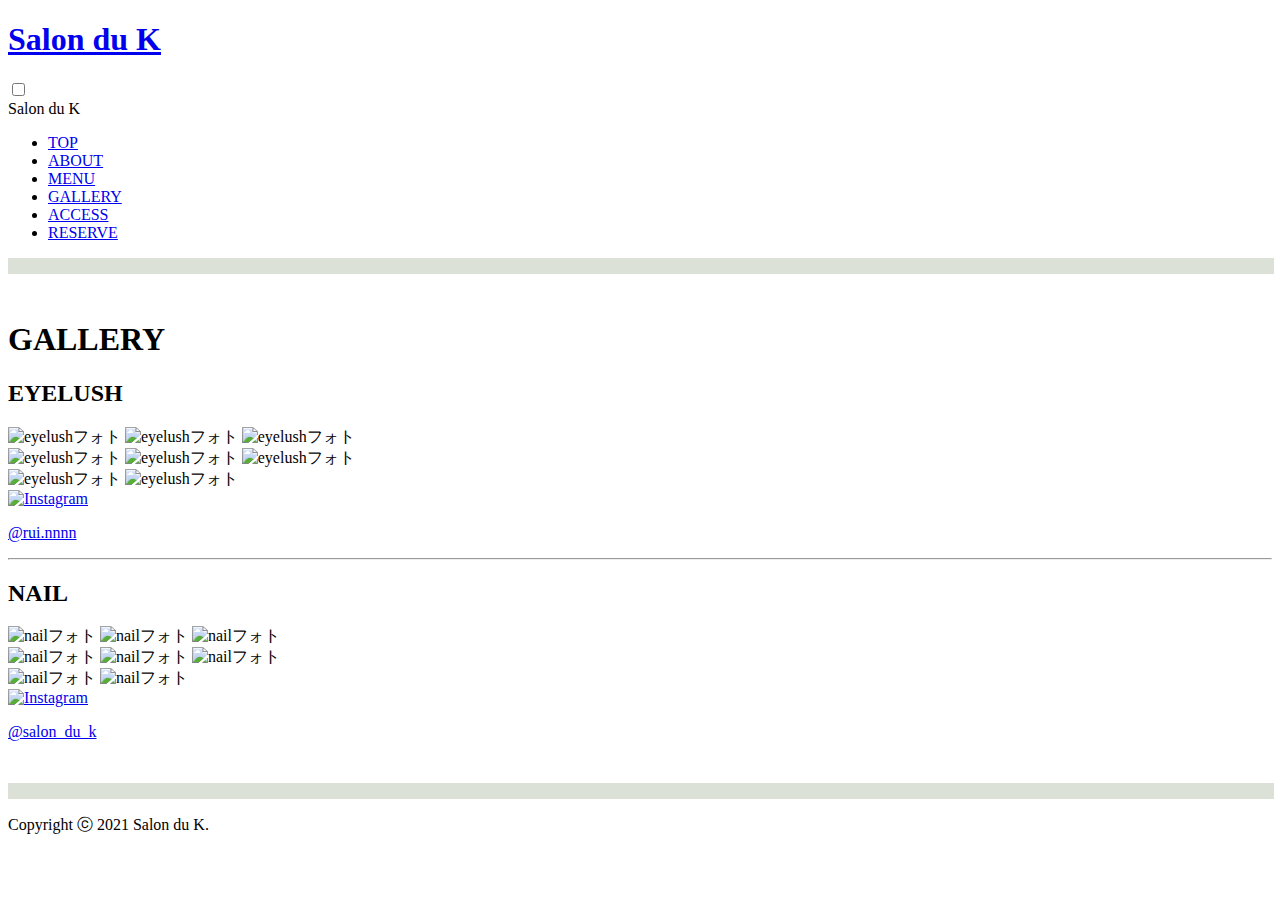
==== gallery.html @ 31e427a8 "Update gallery.html" ====
<!doctype html>
<html>
<head>
<meta charset="UTF-8">
  <meta name = "viewport" content = "width = device-width, initial-scale=1, user-scalable=yes">
<title>Salon du K</title>
   <link rel="stylesheet" href="css/reset.css">
  <link rel="stylesheet" href="css/common.css">
  <link rel="stylesheet" href="css/gallery.css">
  <script src="https://code.jquery.com/jquery-3.4.1.min.js" integrity="sha256-CSXorXvZcTkaix6Yvo6HppcZGetbYMGWSFlBw8HfCJo=" crossorigin="anonymous"></script>
</head>

<body>
  
 <header class="header">
  <h1 class="header-logo"><a href="index.html">Salon du K</a></h1>
  <div id="nav-drawer">
    <input id="nav-input" class="none" type="checkbox">
    <label id="nav-open" for="nav-input"><span></span></label>
    <label id="nav-close" class="none" for="nav-input"></label>
  <nav id="nav-content" class="header__navigation">
    <div class="nav-drewer__title none">Salon du K</div>
    <ul>
   <li><a class="nav-drawer__link-top none" href="index.html">TOP</a></li>
       <li><a href="index.html#about">ABOUT</a></li>
      <li><a href="menu.html">MENU</a></li>
       <li><a href="gallery.html">GALLERY</a></li>
        <li><a href="index.html#access">ACCESS</a></li>
        <li><a href="https://beauty.hotpepper.jp/kr/slnH000550363/">RESERVE</a></li>
    </ul>
   </nav>
     </div>
   <hr size="16" width="100%" color="#DBE1D7">
      </header>
    
    <main>
     
       
       
        
    <div class="gallery-top-image"> 
    <img  src="images/るいサイトメニュービジュアル2.jpg" alt="" width="100%">
      <div class="gallery-top-text">
        <h1>GALLERY</h1>
       </div>
      </div>
     
        
         <section class="images">
           <div class="fadein"> 
             <h2 id="eyelush">EYELUSH</h2>
                </div>
           
          <div class="eyelush-images-list">
             <div class="fadein"> 
            <div class="images-list1">
              <img class="eyelush-picture" src="images/S__1941931.jpg" alt="eyelushフォト">
              <img class="eyelush-picture" src="images/S__1941937.jpg" alt="eyelushフォト">
              <img class="eyelush-picture" src="images/S__1941932.jpg" alt="eyelushフォト">
            </div>
            <div class="images-list2">
              <img class="eyelush-picture" src="images/S__1941934.jpg" alt="eyelushフォト">
              <img class="eyelush-picture" src="images/S__1941935.jpg" alt="eyelushフォト">
              <img class="eyelush-picture" src="images/S__1941930.jpg" alt="eyelushフォト">
            </div>
            <div class="images-list3">
              <img class="eyelush-picture" src="images/IMG_0195.jpg" alt="eyelushフォト">
              <img class="eyelush-picture" src="images/S__1941938.jpg" alt="eyelushフォト">
             <div class="insta-btn">
      <a class="insta-btn" href="https://www.instagram.com/rui.nnnn/?utm_medium=copy_link">
      <img class="insta" src="https://github.com/SalonduK/Salon-du-K/blob/main/iconmonstr-instagram-11-240.png?raw=true" alt="Instagram">
        <p>@rui.nnnn</p></a>
        </div>
            </div>
          </div>
            </div>
           
        
          <hr class="border">
  
        <div class="nail-images-list">
           <div class="fadein"> 
            <h2 id="nail">NAIL</h2>
           </div>
          <div>
            <div class="fadein"> 
            <div class="images-list1">
             <img class="nail-picture" src="https://github.com/SalonduK/Salon-du-K/blob/main/S__1941924.jpg?raw=true" alt="nailフォト">
              <img class="nail-picture" src="https://github.com/SalonduK/Salon-du-K/blob/main/S__1941925.jpg?raw=true" alt="nailフォト">
             <img class="nail-picture" src="https://github.com/SalonduK/Salon-du-K/blob/main/4620693218526556303.7f9f90239482df88323db2bda8c46c4d.21072912.JPG?raw=true" alt="nailフォト">
            </div>
            <div class="images-list2">
              <img class="nail-picture" src="https://github.com/SalonduK/Salon-du-K/blob/main/S__1941928.jpg?raw=true" alt="nailフォト">
              <img class="nail-picture" src="https://github.com/SalonduK/Salon-du-K/blob/main/S__1941921.jpg?raw=true" alt="nailフォト">
              <img class="nail-picture" src="https://github.com/SalonduK/Salon-du-K/blob/main/4620693218526556303.1b037a659a29948ac95fb645764f8533.21072912.JPG?raw=true" alt="nailフォト">
            </div>
            <div class="images-list3">
             <img class="nail-picture" src="https://github.com/SalonduK/Salon-du-K/blob/main/S__1941923.jpg?raw=true" alt="nailフォト">
              <img class="nail-picture" src="https://github.com/SalonduK/Salon-du-K/blob/main/4620693218526556303.156d77d72c3185fb5520661b2d9b0d11.21072912.JPG?raw=true" alt="nailフォト">
            <div class="insta-btn">
      <a class="insta-btn" href="https://www.instagram.com/salon_du_k/?hl=en">
      <img class="insta" src="https://github.com/SalonduK/Salon-du-K/blob/main/iconmonstr-instagram-11-240.png?raw=true" alt="Instagram">
        <p>@salon_du_k</p></a>
        </div>
          </div>
           </div>
            </div>
          </div>
            <div class="reserve-btn">
      <a href="https://beauty.hotpepper.jp/kr/slnH000550363/">
      <img src="images/名称未設定-1.png" alt="">
        </a>
       </div>
         </section>
        
         <hr size="16" width="100%" color="#DBE1D7">
    </main>
      <footer class="footer">
    <p>
        Copyright ⓒ 2021 Salon du K.
      </p>
    
    </footer>  
  <script>
  $(function(){
    $(window).scroll(function (){
        $('.fadein').each(function(){
            var targetElement = $(this).offset().top;
            var scroll = $(window).scrollTop();
            var windowHeight = $(window).height();
            if (scroll > targetElement - windowHeight + 150){
                $(this).addClass('scrollin');
            }
        });
    });
});
  
  </script>
</body>
</html>
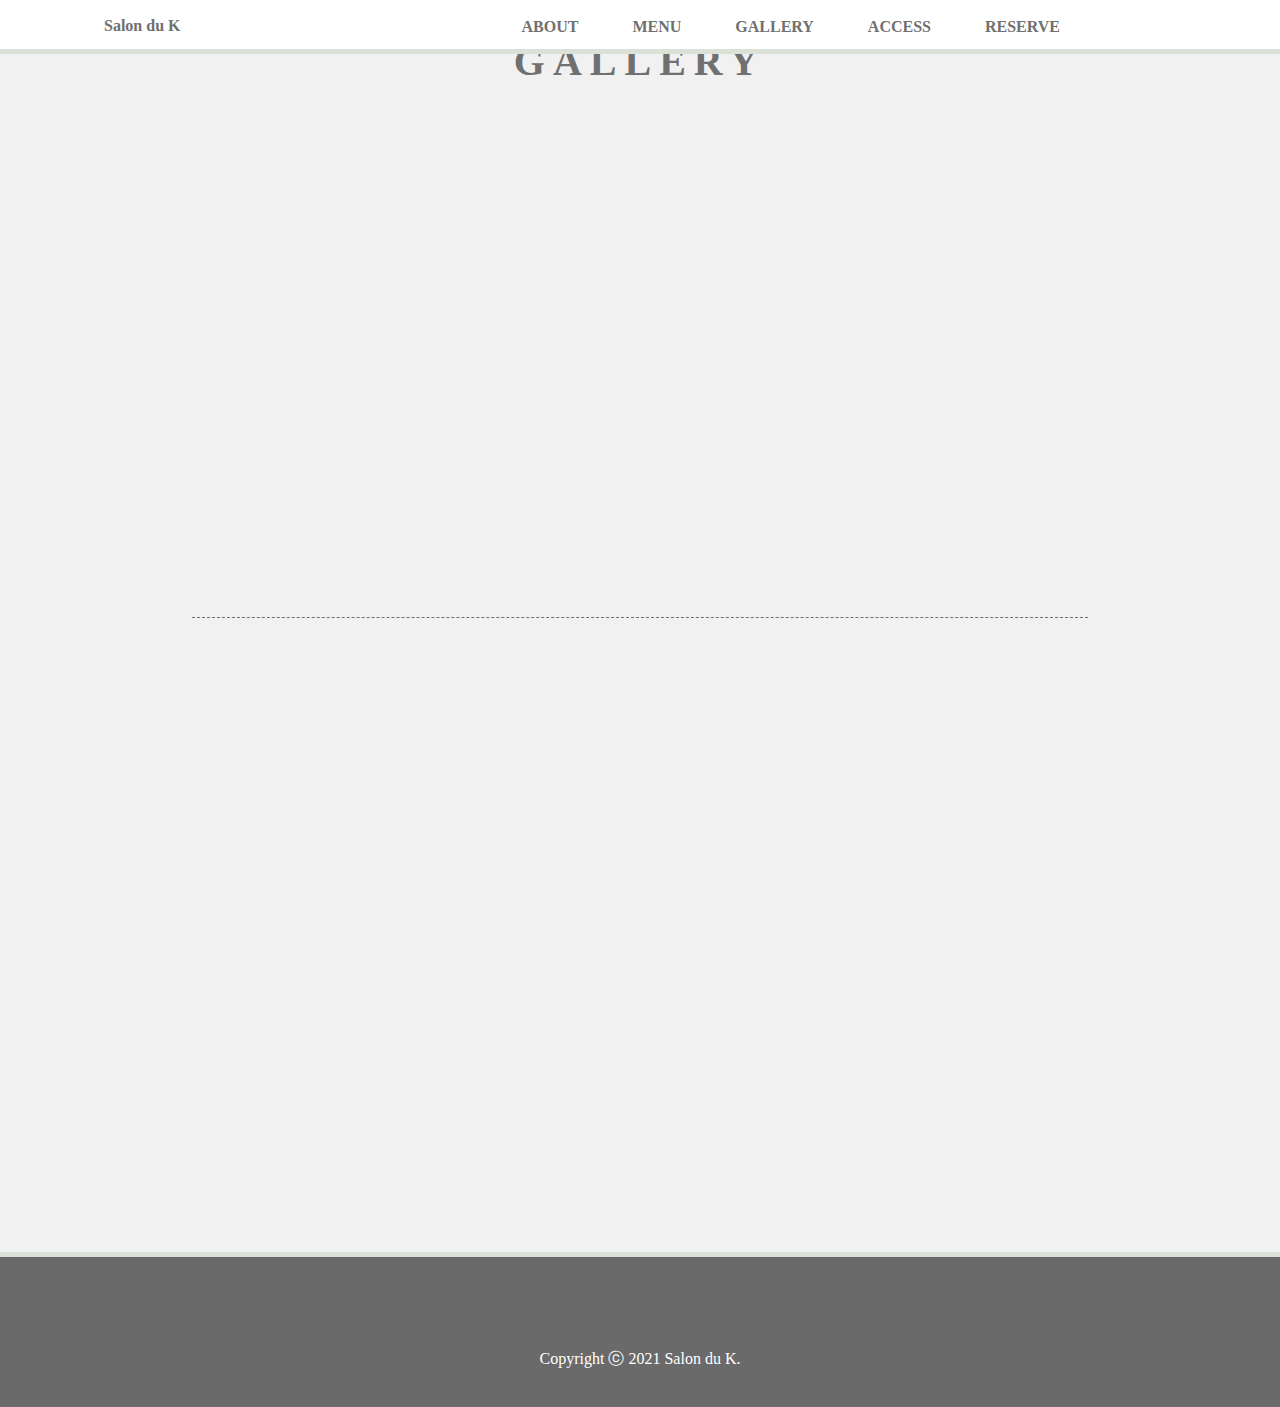
==== commit cbd333ed: "Add files via upload" ====
--- a/gallery.html
+++ b/gallery.html
@@ -4,9 +4,9 @@
 <meta charset="UTF-8">
   <meta name = "viewport" content = "width = device-width, initial-scale=1, user-scalable=yes">
 <title>Salon du K</title>
-   <link rel="stylesheet" href="css/reset.css">
-  <link rel="stylesheet" href="css/common.css">
-  <link rel="stylesheet" href="css/gallery.css">
+   <link rel="stylesheet" href="reset.css">
+  <link rel="stylesheet" href="common.css">
+  <link rel="stylesheet" href="gallery.css">
   <script src="https://code.jquery.com/jquery-3.4.1.min.js" integrity="sha256-CSXorXvZcTkaix6Yvo6HppcZGetbYMGWSFlBw8HfCJo=" crossorigin="anonymous"></script>
 </head>
 
@@ -68,7 +68,7 @@
               <img class="eyelush-picture" src="images/S__1941938.jpg" alt="eyelushフォト">
              <div class="insta-btn">
       <a class="insta-btn" href="https://www.instagram.com/rui.nnnn/?utm_medium=copy_link">
-      <img class="insta" src="https://github.com/SalonduK/Salon-du-K/blob/main/iconmonstr-instagram-11-240.png?raw=true" alt="Instagram">
+      <img class="insta" src="images/iconmonstr-instagram-11-240.png" alt="Instagram">
         <p>@rui.nnnn</p></a>
         </div>
             </div>
@@ -85,21 +85,21 @@
           <div>
             <div class="fadein"> 
             <div class="images-list1">
-             <img class="nail-picture" src="https://github.com/SalonduK/Salon-du-K/blob/main/S__1941924.jpg?raw=true" alt="nailフォト">
-              <img class="nail-picture" src="https://github.com/SalonduK/Salon-du-K/blob/main/S__1941925.jpg?raw=true" alt="nailフォト">
-             <img class="nail-picture" src="https://github.com/SalonduK/Salon-du-K/blob/main/4620693218526556303.7f9f90239482df88323db2bda8c46c4d.21072912.JPG?raw=true" alt="nailフォト">
+             <img class="nail-picture" src="images/S__1941924.jpg" alt="nailフォト">
+              <img class="nail-picture" src="images/S__1941925.jpg" alt="nailフォト">
+             <img class="nail-picture" src="images/4620693218526556303.7f9f90239482df88323db2bda8c46c4d.21072912.JPG" alt="nailフォト">
             </div>
             <div class="images-list2">
-              <img class="nail-picture" src="https://github.com/SalonduK/Salon-du-K/blob/main/S__1941928.jpg?raw=true" alt="nailフォト">
-              <img class="nail-picture" src="https://github.com/SalonduK/Salon-du-K/blob/main/S__1941921.jpg?raw=true" alt="nailフォト">
-              <img class="nail-picture" src="https://github.com/SalonduK/Salon-du-K/blob/main/4620693218526556303.1b037a659a29948ac95fb645764f8533.21072912.JPG?raw=true" alt="nailフォト">
+              <img class="nail-picture" src="images/S__1941928.jpg" alt="nailフォト">
+              <img class="nail-picture" src="images/S__1941921.jpg" alt="nailフォト">
+              <img class="nail-picture" src="images/4620693218526556303.1b037a659a29948ac95fb645764f8533.21072912.JPG" alt="nailフォト">
             </div>
             <div class="images-list3">
-             <img class="nail-picture" src="https://github.com/SalonduK/Salon-du-K/blob/main/S__1941923.jpg?raw=true" alt="nailフォト">
-              <img class="nail-picture" src="https://github.com/SalonduK/Salon-du-K/blob/main/4620693218526556303.156d77d72c3185fb5520661b2d9b0d11.21072912.JPG?raw=true" alt="nailフォト">
+             <img class="nail-picture" src="images/S__1941923.jpg" alt="nailフォト">
+              <img class="nail-picture" src="images/4620693218526556303.156d77d72c3185fb5520661b2d9b0d11.21072912.JPG" alt="nailフォト">
             <div class="insta-btn">
       <a class="insta-btn" href="https://www.instagram.com/salon_du_k/?hl=en">
-      <img class="insta" src="https://github.com/SalonduK/Salon-du-K/blob/main/iconmonstr-instagram-11-240.png?raw=true" alt="Instagram">
+      <img class="insta" src="images/iconmonstr-instagram-11-240.png" alt="Instagram">
         <p>@salon_du_k</p></a>
         </div>
           </div>
--- a/common.css
+++ b/common.css
@@ -0,0 +1,25 @@
+@charset "UTF-8";
+/* CSS Document */
+html {
+  font-size: 62.5%; /* 16px * 62.5% = 10px */
+  width: 100%;
+  box-sizing: border-box;
+}
+body {
+  color: #707070; /* RGB */
+  font-family:  \\6E38\660E\671D\4F53,YuMincho,\\6E38\660E\671D,Yu Mincho,\\30D2\30E9\30AE\30CE\660E\671D ProN W3,Hiragino Mincho ProN W3,HiraMinProN-W3,\\30D2\30E9\30AE\30CE\660E\671D ProN,Hiragino Mincho ProN,\\30D2\30E9\30AE\30CE\660E\671D Pro,Hiragino Mincho Pro,"HGS\660E\671D E","\FF2D\FF33 \FF30\660E\671D",MS PMincho,serif;
+  font-weight: 500;
+  font-size: 1.6em;
+  line-height: 2.4rem;
+  text-align: center;
+  background-color: #f1f1f1;
+}
+a:hover {
+  opacity: 0.5;
+}
+.none {
+  display: none;
+}
+@charset "UTF-8";
+/* CSS Document */
+
--- a/gallery.css
+++ b/gallery.css
@@ -0,0 +1,335 @@
+@charset "UTF-8";
+/* CSS Document */
+
+.header {
+  height: 44px;
+  background-color: #FFF;
+  position: fixed;
+    top: 0px;
+    left: 0px;
+    width: 100%;
+    z-index:500;
+}
+.header h1 {
+  font-size: 1.4rem;
+  position: absolute;
+  left: 24px;
+  top: 10px;
+}
+.header-logo a {
+  text-decoration: none;
+  color: #707070;
+}
+.header__navigation {
+  display: none;
+  max-width: 840px;
+  margin:0 auto;
+}
+hr {
+  height: 5px;
+    margin-top: 10px;
+}
+
+@media (max-width: 868px) {
+  #nav-drawer {
+    padding:10px 24px 0 0;
+    text-align: right;
+    }
+  #nav-open {
+    display: inline-block;
+    vertical-align: middle;
+    width: 25px;
+    height: 22px;
+    }
+  #nav-open span,#nav-open span:before,#nav-open span:after {
+    position: absolute;
+    height: 3px;
+    width: 25px;
+    background-color: #777;
+    display: block;
+    content: "";
+    }
+  #nav-open span:before {
+    bottom: -8px;
+  }
+  #nav-open span:after {
+    bottom: -16px;
+  }
+  #nav-close {
+    z-index: 999;
+    position: fixed;
+    top: 0;
+    left: 0;
+    width: 100%;
+    height: 100%;
+    background-color: #000;
+    opacity: 0.5;
+  }
+  #nav-content {
+    display: block;
+    position: fixed;
+    top: 0;
+    left: 0;
+    z-index: 9999;
+    width: 65%;
+    background-color: #fff;
+    opacity: 0.9;
+    height: 100%;
+    text-align: left;
+    padding: 15px 0 0 24px;
+    transform: translateX(-105%);
+    transition: 0.3s ease-in-out;
+    box-shadow: 5px 0 25px rgba(0,0,0,0.25)
+  }
+  .nav-drewer__title{
+    display: block;
+    font-size: 1.2rem;
+    font-weight: 600;
+    color: #707070;
+    margin-bottom: 46px;
+  }
+  .nav-drawer__link-top {
+    display: block;
+  }
+  #nav-content ul li {
+    margin-bottom: 36px;
+  }
+  #nav-content ul li a {
+    text-decoration: none;
+    font-size: 1.6rem;
+    font-weight: 600;
+    color: #707070;
+  }
+  #nav-input:checked ~ #nav-close {
+    display: block;
+  }
+   #nav-input:checked ~ #nav-content {
+     transform: translateX(0%);
+    }
+hr {
+  height: 5px;
+    margin-top: 5px;
+}
+}
+
+@media (min-width: 868px){
+  .header {
+    margin: 0 auto;
+    min-height: 50px;
+    padding-top: 15px;
+    box-sizing: border-box;
+  }
+  .header-logo {
+    max-width: 600px;
+  }
+  .header h1 {
+    padding-left: 80px;
+    font-size: 1.6rem;
+    top: 14px;
+  }
+  .header__navigation {
+    display: block;
+    text-align: right;
+  }
+  .header__navigation ul li {
+    display: inline-block;
+    margin-left: 50px;
+  }
+  .header__navigation ul li a {
+    text-decoration: none;
+    font-weight: 600;
+    color: #707070;
+  }
+
+}
+
+.gallery-top-image {
+   margin-top: 40px;
+  position: relative;
+}
+.gallery-top-text {
+ text-align: center;
+  position: absolute;
+    top: 42%;
+    width: 100%;
+}
+hr {
+  margin-bottom: 0;
+}
+.gallery-top-text h1 {
+  font-size: 4rem;
+  letter-spacing: 0.2em;
+  margin-bottom: 0px;
+}
+ h2 {
+   font-size: 2.0rem;
+    letter-spacing: 0.1em;
+    text-align: center;
+    margin-top: 100px;
+    position: relative;
+  margin-bottom: 40px;
+}
+h2:before {
+  content: '';
+  position: absolute;
+  left: 48%;
+  bottom: -10px; /*下線の上下位置調整*/
+  display: inline-block;
+  width: 33px; /*下線の幅*/
+  height: 2.5px; /*下線の太さ*/
+  background-color: #666666; /*下線の色*/
+  }
+.images {
+  margin-bottom: 80px;
+}
+.images-list3 {
+  display: inline-block;
+}
+.eyelush-images-list , .nail-images-list {
+  max-width: 860px;
+    margin: 0 auto;
+ 
+}
+.eyelush-picture, .nail-picture {
+  width: 250px;
+    height: 250px;
+    object-fit: cover;
+}
+.border {
+  display: inline-block;
+  border-top: 1px dashed #707070;
+  width: 70%;
+}
+.insta-btn {
+  color: #fff;
+    line-height: 1;
+      background-color: #DBE1D7;
+  text-decoration: none;
+  display: inline-block;
+  width: 250px;
+  height: 250px;
+  margin-bottom: 80px;
+  float: right;
+    margin-left: 5px;
+}
+.insta {
+  width: 70px;
+    opacity: 0.5;
+position: relative;
+    top: 33%;
+}
+p {
+  color: #707070;
+  font-size: 16px;
+  margin-top: 40%;
+  
+}
+@media(max-width : 868px){
+   .eyelush-picture, .nail-picture {
+  width: 150px;
+    height: 150px;
+}
+   .insta-btn {
+  width: 150px;
+  height: 150px;
+        margin-bottom: 60px;
+}
+  .insta {
+  width: 35px;
+    top: 30%;
+}
+p {
+  font-size: 0.1rem;
+}
+  .images {
+    margin-bottom: 40px;
+}
+}
+@media (max-width: 550px){
+  .gallery-top-text h1 {
+    font-size: 2.2rem;
+  }
+   .insta-btn {
+  width: 100px;
+  height: 100px;
+        margin-bottom: 40px;
+}
+  .insta {
+  width: 27px;
+    top: 30%;
+}
+p {
+  font-size: 0.1rem;
+}
+  .images {
+    margin-bottom: 40px;
+}
+    h2{
+       padding-top: 30px;
+  font-size: 1.8rem;
+      margin-top: 0px;
+}
+   h2:before {
+    bottom: -20px;
+    width: 30px;
+     height: 2px;
+     left: 46%;
+}
+  .eyelush-picture, .nail-picture {
+  width: 100px;
+    height: 100px;
+}
+}
+.reserve-btn {
+  position:fixed;
+right:30px;
+bottom:40px;
+transition:1s;
+}
+ .reserve-btn img {
+  width: 250px
+}
+
+
+@media (max-width: 868px){
+  .reserve-btn {
+  position:fixed;
+right:10px;
+bottom:50px;
+transition:1s;
+}
+  .reserve-btn img {
+  width: 180px
+}
+}
+.footer {
+  background-color: #6A6A6A;
+  height: 150px;
+}
+.footer p{
+  padding: 90px 10px 0;
+  font-family: \\6E38\660E\671D\4F53,YuMincho,\\6E38\660E\671D,Yu Mincho,\\30D2\30E9\30AE\30CE\660E\671D ProN W3,Hiragino Mincho ProN W3,HiraMinProN-W3,\\30D2\30E9\30AE\30CE\660E\671D ProN,Hiragino Mincho ProN,\\30D2\30E9\30AE\30CE\660E\671D Pro,Hiragino Mincho Pro,"HGS\660E\671D E","\FF2D\FF33 \FF30\660E\671D",MS PMincho,serif;
+  text-align: center;
+    color: #fff;
+    margin: 0;
+}
+@media (max-width: 868px){
+  .footer {
+  background-color: #6A6A6A;
+  height: 80px;
+}
+ .footer p {
+     padding: 40px 0px 0;
+font-size: 1.2rem;
+    margin: 0;
+  }
+}
+.fadein {
+  opacity: 0;
+  transform: translate(0,80px);
+  transition: all 800ms;
+}
+.fadein.scrollin {
+  opacity: 1;
+  transform: translate(0,0)
+}